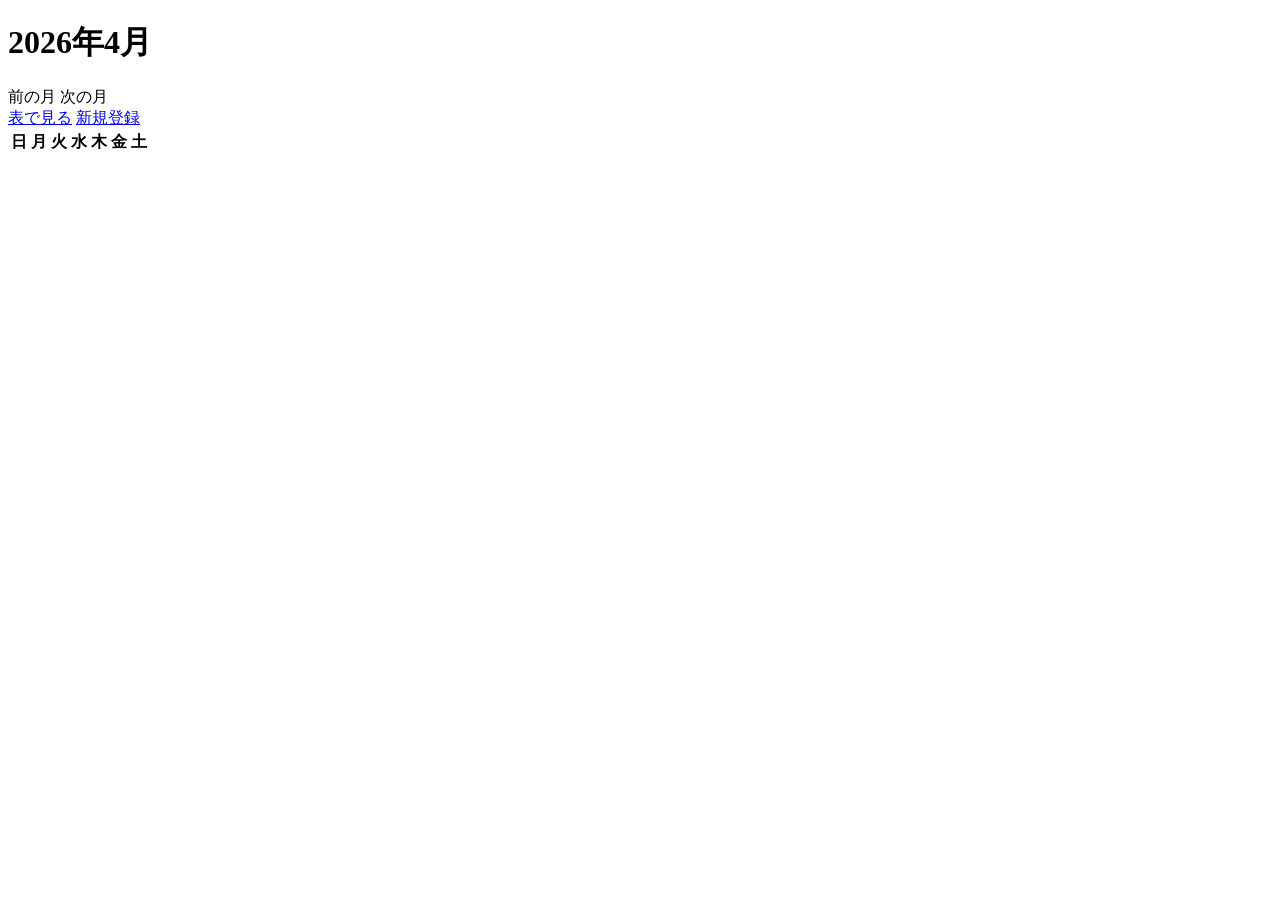
==== src/main/resources/templates/calendar.html @ 39cbc687 "10_26" ====
<!DOCTYPE html>
<html lang="ja" xmlns:th="http://www.thymeleaf.org">
<head>
    <meta charset="UTF-8">
    <meta name="viewport" content="width=device-width, initial-scale=1.0">
    <title>カレンダー</title>
    <link rel="stylesheet" href="/css/style.css">
</head>
<body>
    <main class="container">
        <h1 class="page-title" th:text="|${year}年${month}月|">2026年4月</h1>
        <nav class="calendar-navigation" aria-label="月の移動">
            <div class="calendar-navigation-group">
                <a class="link" th:href="@{/calendar(year=${previousYear}, month=${previousMonth})}">前の月</a>
                <a class="link" th:href="@{/calendar(year=${nextYear}, month=${nextMonth})}">次の月</a>
            </div>
            <div class="calendar-navigation-group">
                <a class="link" href="/todos">表で見る</a>
                <a class="link" href="/todos/new">新規登録</a>
            </div>
        </nav>
        <table class="calendar-table" th:attr="data-from=${from}, data-to=${to}">
            <thead>
                <tr>
                    <th scope="col">日</th>
                    <th scope="col">月</th>
                    <th scope="col">火</th>
                    <th scope="col">水</th>
                    <th scope="col">木</th>
                    <th scope="col">金</th>
                    <th scope="col">土</th>
                </tr>
            </thead>
            <tbody>
                <tr th:each="week : ${#numbers.sequence(0, dates.size() / 7 - 1)}">
                    <td th:each="day : ${dates.subList(week * 7, week * 7 + 7)}"
                        th:attr="data-date=${day != null ? #temporals.format(day, 'yyyy-MM-dd') : null}"
                        th:text="${day != null ? #temporals.format(day, 'd') : ''}"></td>
                </tr>
            </tbody>
        </table>
    </main>
    <script>
        async function loadTodos() {
            const calendar = document.querySelector(".calendar-table");
            const from = calendar.dataset.from;
            const to = calendar.dataset.to;
            const params = new URLSearchParams({ from: from, to: to });
            const res = await fetch(`/api/todos?${params.toString()}`);
            const todos = await res.json();
            const now = new Date();
            const today = `${now.getFullYear()}-${String(now.getMonth() + 1).padStart(2, "0")}-${String(now.getDate()).padStart(2, "0")}`;

            document.querySelectorAll(".calendar-table [data-date]").forEach(cell => {
                const date = cell.dataset.date;
                const cellTodos = todos.filter(todo => todo.dueDate === date);

                cellTodos.slice(0, 3).forEach(todo => {
                    const name = document.createElement("a");
                    name.href = `/todos/${todo.id}/edit`;
                    name.textContent = todo.title;
                    if (todo.dueDate < today && !todo.completed) {
                        name.style.color = "red";
                    }
                    const todoLink = document.createElement("div");
                    todoLink.appendChild(name);
                    cell.appendChild(todoLink);
                });

                const remainingCount = cellTodos.length - 3;
                if (remainingCount > 0) {
                    const more = document.createElement("div");
                    more.textContent = `ほか ${remainingCount}件`;
                    cell.appendChild(more);
                }
            });
        }

        async function loadHolidays() {
            const calendar = document.querySelector(".calendar-table");
            const from = calendar.dataset.from;
            const to = calendar.dataset.to;
            const params = new URLSearchParams({ from: from, to: to });
            const res = await fetch(`/api/holidays?${params.toString()}`);

            if (res.headers.has("X-Holidays-Unavailable")) {
                const message = document.createElement("p");
                message.textContent = "祝日を取れませんでした";
                document.querySelector("main").prepend(message);
            }

            const holidays = await res.json();
            document.querySelectorAll(".calendar-table [data-date]").forEach(cell => {
                const date = cell.dataset.date;
                const weekday = new Date(`${date}T00:00:00`).getDay();

                if (holidays[date]) {
                    cell.style.backgroundColor = "#fef3c7";
                    cell.title = holidays[date];
                } else if (weekday === 0) {
                    cell.style.backgroundColor = "#fee2e2";
                } else if (weekday === 6) {
                    cell.style.backgroundColor = "#dbeafe";
                }
            });
        }

        loadTodos();
        loadHolidays();
    </script>
</body>
</html>
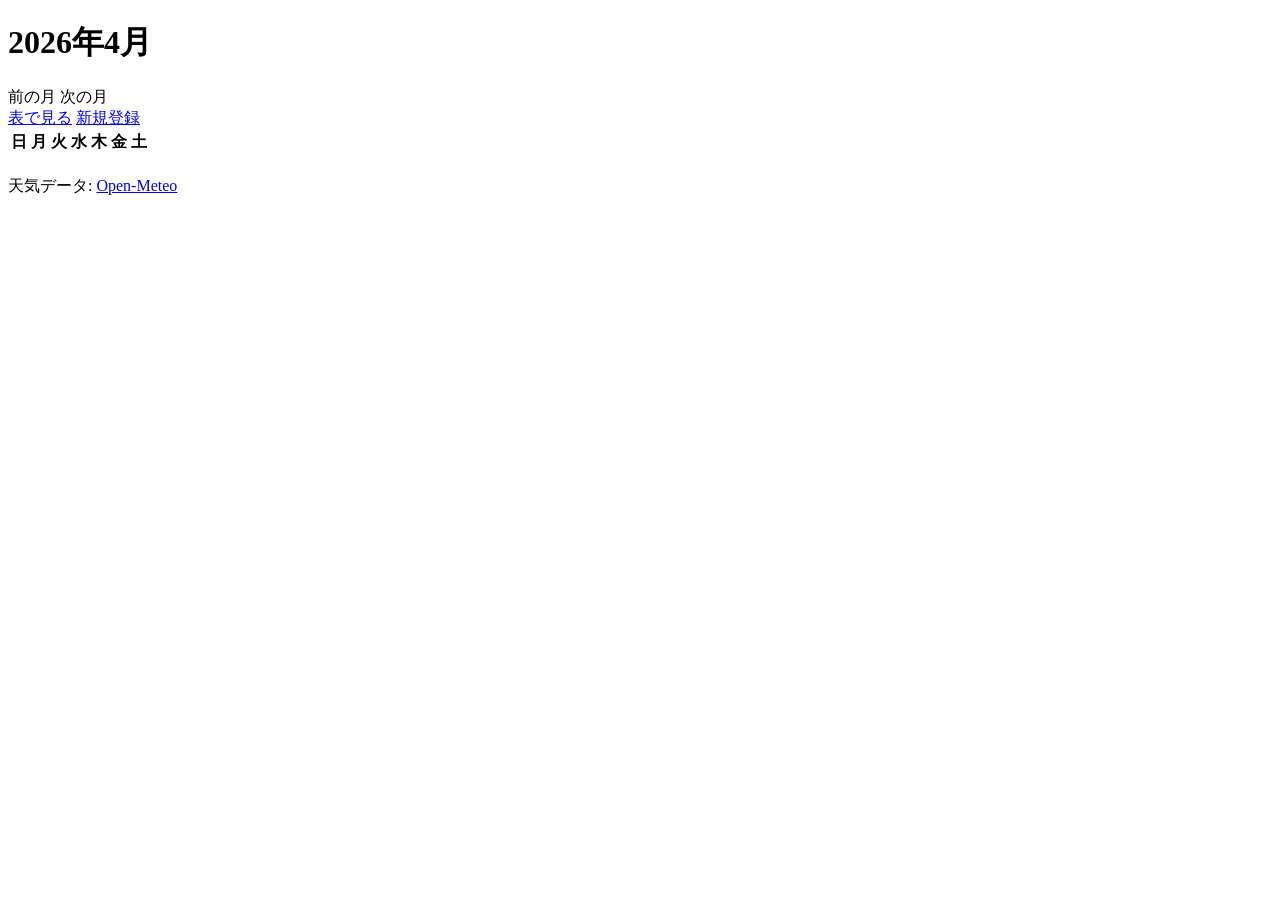
==== commit 1c68acd7: "wheather" ====
--- a/src/main/resources/templates/calendar.html
+++ b/src/main/resources/templates/calendar.html
@@ -41,6 +41,30 @@
         </table>
     </main>
     <script>
+        async function loadWeather() {
+            const calendar = document.querySelector(".calendar-table");
+            const params = new URLSearchParams({ from: calendar.dataset.from, to: calendar.dataset.to });
+
+            try {
+                const res = await fetch(`/api/weather?${params.toString()}`);
+                if (!res.ok || res.headers.has("X-Weather-Unavailable")) return;
+                const weatherByDate = await res.json();
+
+                document.querySelectorAll(".calendar-table [data-date]").forEach(cell => {
+                    const weather = weatherByDate[cell.dataset.date];
+                    if (!weather) return;
+
+                    const display = document.createElement("div");
+                    display.className = "calendar-weather";
+                    display.textContent = `${weather.icon} ${Math.round(weather.temperatureMin)}°–${Math.round(weather.temperatureMax)}°`;
+                    display.title = `${weather.description}（最低 ${weather.temperatureMin}°C／最高 ${weather.temperatureMax}°C）`;
+                    cell.appendChild(display);
+                });
+            } catch (error) {
+                // 天気の取得に失敗しても、カレンダーと予定はそのまま表示します。
+            }
+        }
+
         async function loadTodos() {
             const calendar = document.querySelector(".calendar-table");
             const from = calendar.dataset.from;
@@ -107,6 +131,8 @@
 
         loadTodos();
         loadHolidays();
+        loadWeather();
     </script>
+    <p class="weather-attribution">天気データ: <a href="https://open-meteo.com/" target="_blank" rel="noreferrer">Open-Meteo</a></p>
 </body>
 </html>
